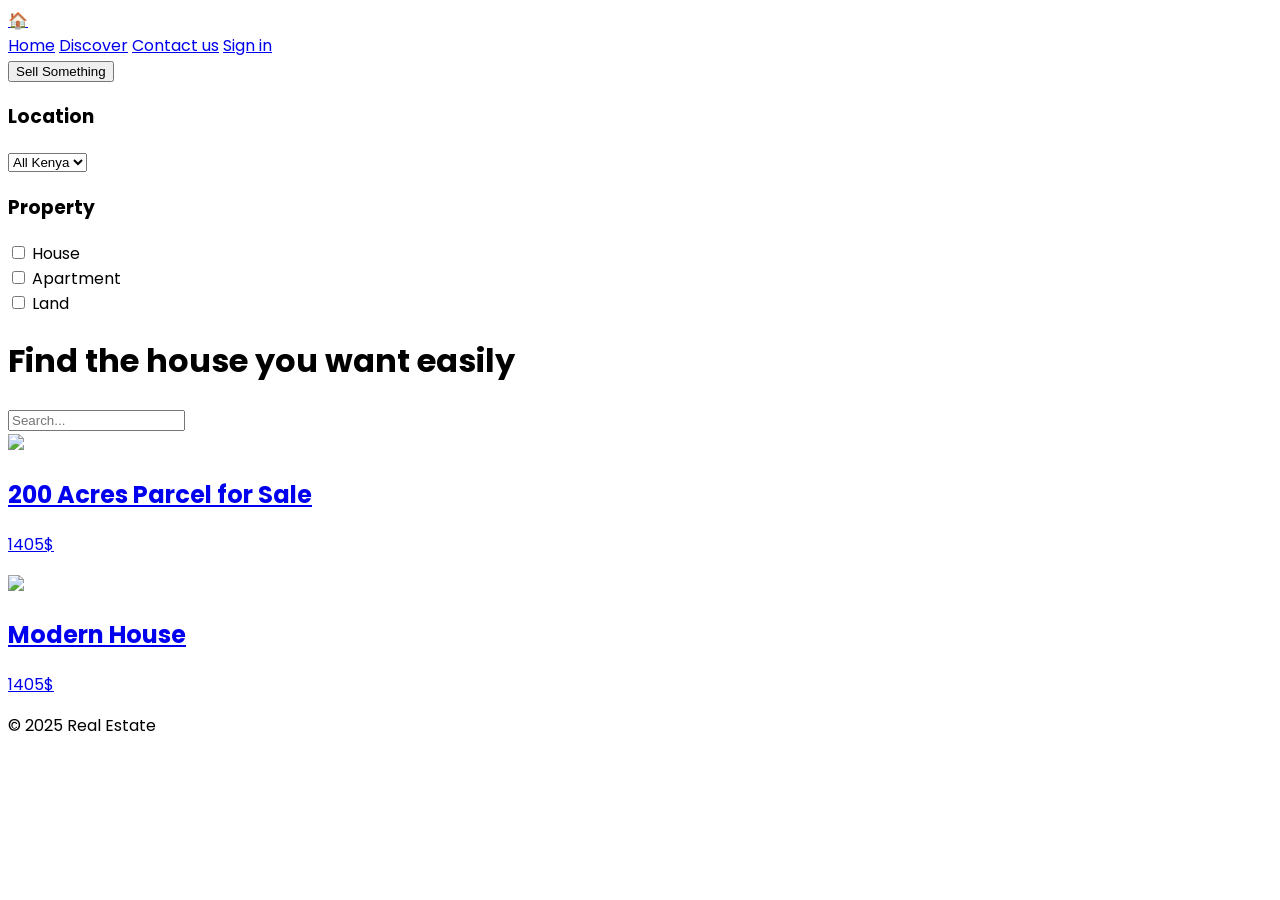
==== index.html @ df2f4fe7 "f Co-authored-by: Copilot <copilot@github.com>" ====
<!DOCTYPE html>
<html lang="ka">
<head>
  <meta charset="UTF-8">
  <meta name="viewport" content="width=device-width, initial-scale=1.0">


  <meta name="description" content="უძრავი ქონების პლატფორმა">

  <meta property="og:title" content="Real Estate">
  <meta property="og:description" content="Find the house you want easily">
  <meta property="og:image" content="preview.jpg">

  
  <meta itemprop="name" content="Real Estate">

  <title>Home</title>


  <link href="https://fonts.googleapis.com/css2?family=Poppins:wght@300;400;600&display=swap" rel="stylesheet">
<link rel="icon" href="img/favicon.ico" type="image/x-icon">

  <script src="https://cdn.tailwindcss.com"></script>

  <style>
    body { font-family: 'Poppins', sans-serif; }
  </style>
</head>

<body class="bg-gray-100">


<header class="flex justify-between items-center p-4 bg-white shadow">
  <a href="#" class="font-bold text-green-600 text-xl">🏠</a>

  <nav class="hidden md:flex gap-6 text-gray-600">
    <a href="#" class="text-green-600">Home</a>
    <a href="#">Discover</a>
    <a href="#">Contact us</a>
    <a href="#">Sign in</a>
  </nav>

  <button class="bg-green-500 text-white px-4 py-2 rounded-lg">
    Sell Something
  </button>
</header>


<div class="flex flex-col lg:flex-row gap-6 p-6">

  
  <aside class="bg-white p-4 rounded-xl shadow w-full lg:w-1/4">
    <h3 class="font-semibold mb-3">Location</h3>
    <select class="w-full border p-2 rounded mb-4">
      <option>All Kenya</option>
    </select>

    <h3 class="font-semibold mb-2">Property</h3>
    <div class="space-y-2 text-sm">
      <label><input type="checkbox"> House</label><br>
      <label><input type="checkbox"> Apartment</label><br>
      <label><input type="checkbox"> Land</label>
    </div>
  </aside>

  
  <div class="flex-1">

    
    <div class="bg-white p-6 rounded-xl shadow mb-6">
      <h1 class="text-2xl md:text-3xl font-semibold mb-2 text-center">
        Find the house you want easily
      </h1>

      <input type="text" placeholder="Search..."
        class="w-full mt-4 border p-2 rounded-lg">
    </div>


    <div class="grid grid-cols-1 sm:grid-cols-2 lg:grid-cols-3 gap-6">

      
      <a href="product.html" class="bg-white rounded-xl shadow hover:scale-105 transition block">
        <img src="https://via.placeholder.com/300" class="rounded-t-xl">
        <div class="p-4">
          <h2 class="font-semibold text-sm">200 Acres Parcel for Sale</h2>
          <p class="text-green-600 font-bold mt-2">1405$</p>
        </div>
      </a>

      <a href="product.html" class="bg-white rounded-xl shadow hover:scale-105 transition block">
        <img src="https://via.placeholder.com/300" class="rounded-t-xl">
        <div class="p-4">
          <h2 class="font-semibold text-sm">Modern House</h2>
          <p class="text-green-600 font-bold mt-2">1405$</p>
        </div>
      </a>

    </div>

  </div>
</div>

<footer class="bg-green-600 text-white p-6 mt-10 text-center">
  © 2025 Real Estate
</footer>

</body>
</html>
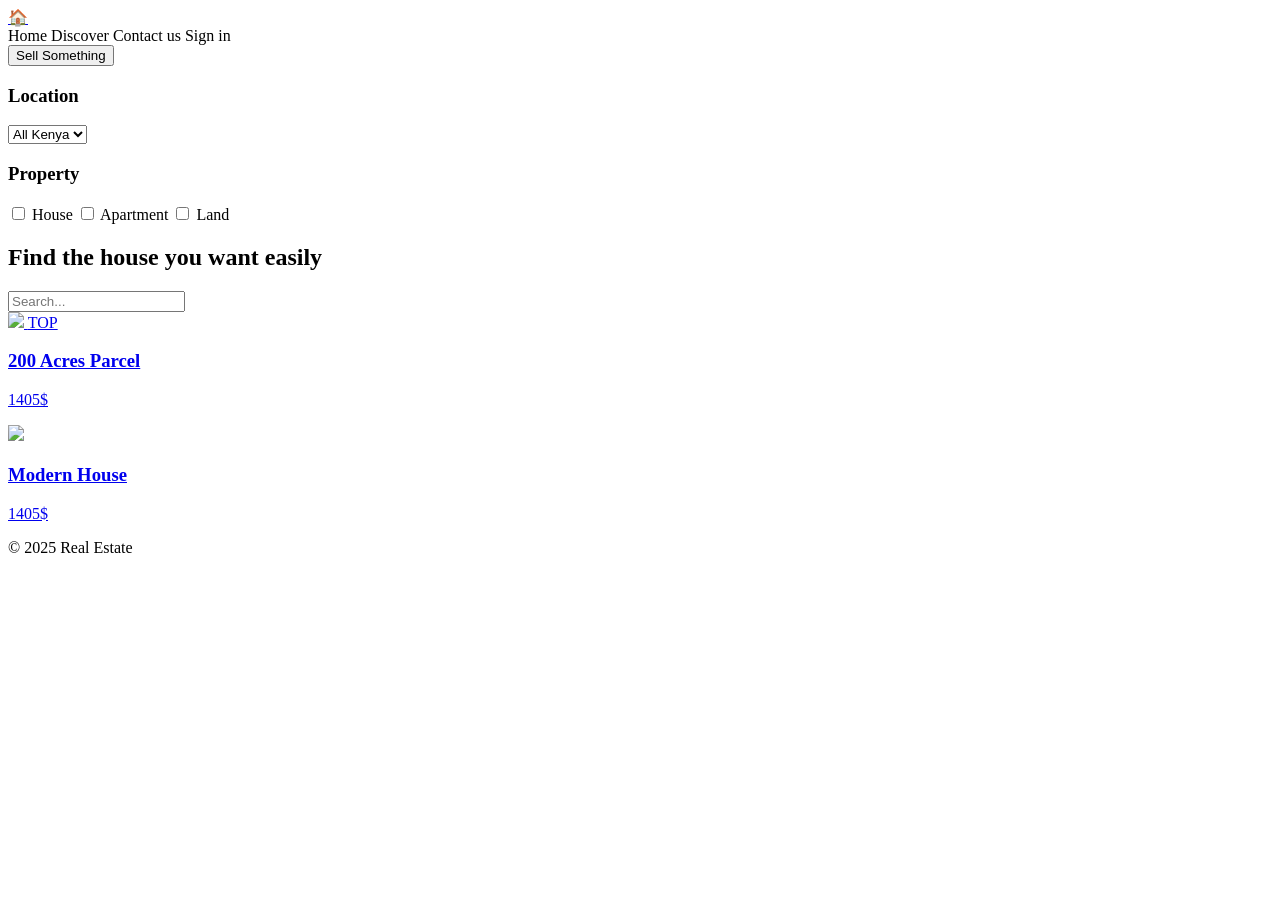
==== commit ccd337bb: "აწოეი" ====
--- a/index.html
+++ b/index.html
@@ -4,104 +4,84 @@
   <meta charset="UTF-8">
   <meta name="viewport" content="width=device-width, initial-scale=1.0">
 
-
-  <meta name="description" content="უძრავი ქონების პლატფორმა">
+  <meta name="description" content="უძრავი ქონება">
 
   <meta property="og:title" content="Real Estate">
-  <meta property="og:description" content="Find the house you want easily">
+  <meta property="og:description" content="Find house easily">
   <meta property="og:image" content="preview.jpg">
-
-  
-  <meta itemprop="name" content="Real Estate">
 
   <title>Home</title>
 
-
-  <link href="https://fonts.googleapis.com/css2?family=Poppins:wght@300;400;600&display=swap" rel="stylesheet">
-<link rel="icon" href="img/favicon.ico" type="image/x-icon">
-
-  <script src="https://cdn.tailwindcss.com"></script>
-
-  <style>
-    body { font-family: 'Poppins', sans-serif; }
-  </style>
+  <link rel="stylesheet" href="style.css">
 </head>
 
-<body class="bg-gray-100">
+<body>
+
+<header class="header">
+  <div class="logo"><a href="index.html">🏠</a></div>
+
+  <nav class="nav">
+    <a class="active">Home</a>
+    <a>Discover</a>
+    <a>Contact us</a>
+    <a>Sign in</a>
+  </nav>
+
+  <button class="btn">Sell Something</button>
+</header>
+
+<main class="container">
 
 
-<header class="flex justify-between items-center p-4 bg-white shadow">
-  <a href="#" class="font-bold text-green-600 text-xl">🏠</a>
-
-  <nav class="hidden md:flex gap-6 text-gray-600">
-    <a href="#" class="text-green-600">Home</a>
-    <a href="#">Discover</a>
-    <a href="#">Contact us</a>
-    <a href="#">Sign in</a>
-  </nav>
-
-  <button class="bg-green-500 text-white px-4 py-2 rounded-lg">
-    Sell Something
-  </button>
-</header>
-
-
-<div class="flex flex-col lg:flex-row gap-6 p-6">
-
-  
-  <aside class="bg-white p-4 rounded-xl shadow w-full lg:w-1/4">
-    <h3 class="font-semibold mb-3">Location</h3>
-    <select class="w-full border p-2 rounded mb-4">
+  <aside class="sidebar">
+    <h3>Location</h3>
+    <select>
       <option>All Kenya</option>
     </select>
 
-    <h3 class="font-semibold mb-2">Property</h3>
-    <div class="space-y-2 text-sm">
-      <label><input type="checkbox"> House</label><br>
-      <label><input type="checkbox"> Apartment</label><br>
-      <label><input type="checkbox"> Land</label>
-    </div>
+    <h3>Property</h3>
+    <label><input type="checkbox"> House</label>
+    <label><input type="checkbox"> Apartment</label>
+    <label><input type="checkbox"> Land</label>
   </aside>
 
-  
-  <div class="flex-1">
+  <section class="content">
 
-    
-    <div class="bg-white p-6 rounded-xl shadow mb-6">
-      <h1 class="text-2xl md:text-3xl font-semibold mb-2 text-center">
-        Find the house you want easily
-      </h1>
-
-      <input type="text" placeholder="Search..."
-        class="w-full mt-4 border p-2 rounded-lg">
+    <div class="hero">
+      <h1>Find the house you want easily</h1>
+      <input type="text" placeholder="Search...">
     </div>
 
+    <div class="cards">
 
-    <div class="grid grid-cols-1 sm:grid-cols-2 lg:grid-cols-3 gap-6">
-
-      
-      <a href="product.html" class="bg-white rounded-xl shadow hover:scale-105 transition block">
-        <img src="https://via.placeholder.com/300" class="rounded-t-xl">
-        <div class="p-4">
-          <h2 class="font-semibold text-sm">200 Acres Parcel for Sale</h2>
-          <p class="text-green-600 font-bold mt-2">1405$</p>
+      <a href="details.html" class="card">
+        <div class="img-wrap">
+          <img src="https://via.placeholder.com/300">
+          <span class="badge">TOP</span>
+        </div>
+        <div class="card-body">
+          <h3>200 Acres Parcel</h3>
+          <p class="price">1405$</p>
         </div>
       </a>
 
-      <a href="product.html" class="bg-white rounded-xl shadow hover:scale-105 transition block">
-        <img src="https://via.placeholder.com/300" class="rounded-t-xl">
-        <div class="p-4">
-          <h2 class="font-semibold text-sm">Modern House</h2>
-          <p class="text-green-600 font-bold mt-2">1405$</p>
+      <a href="details.html" class="card">
+        <div class="img-wrap">
+          <img src="https://via.placeholder.com/300">
+        </div>
+        <div class="card-body">
+          <h3>Modern House</h3>
+          <p class="price">1405$</p>
         </div>
       </a>
 
     </div>
 
-  </div>
-</div>
+  </section>
 
-<footer class="bg-green-600 text-white p-6 mt-10 text-center">
+</main>
+
+<footer class="footer">
   © 2025 Real Estate
 </footer>
 
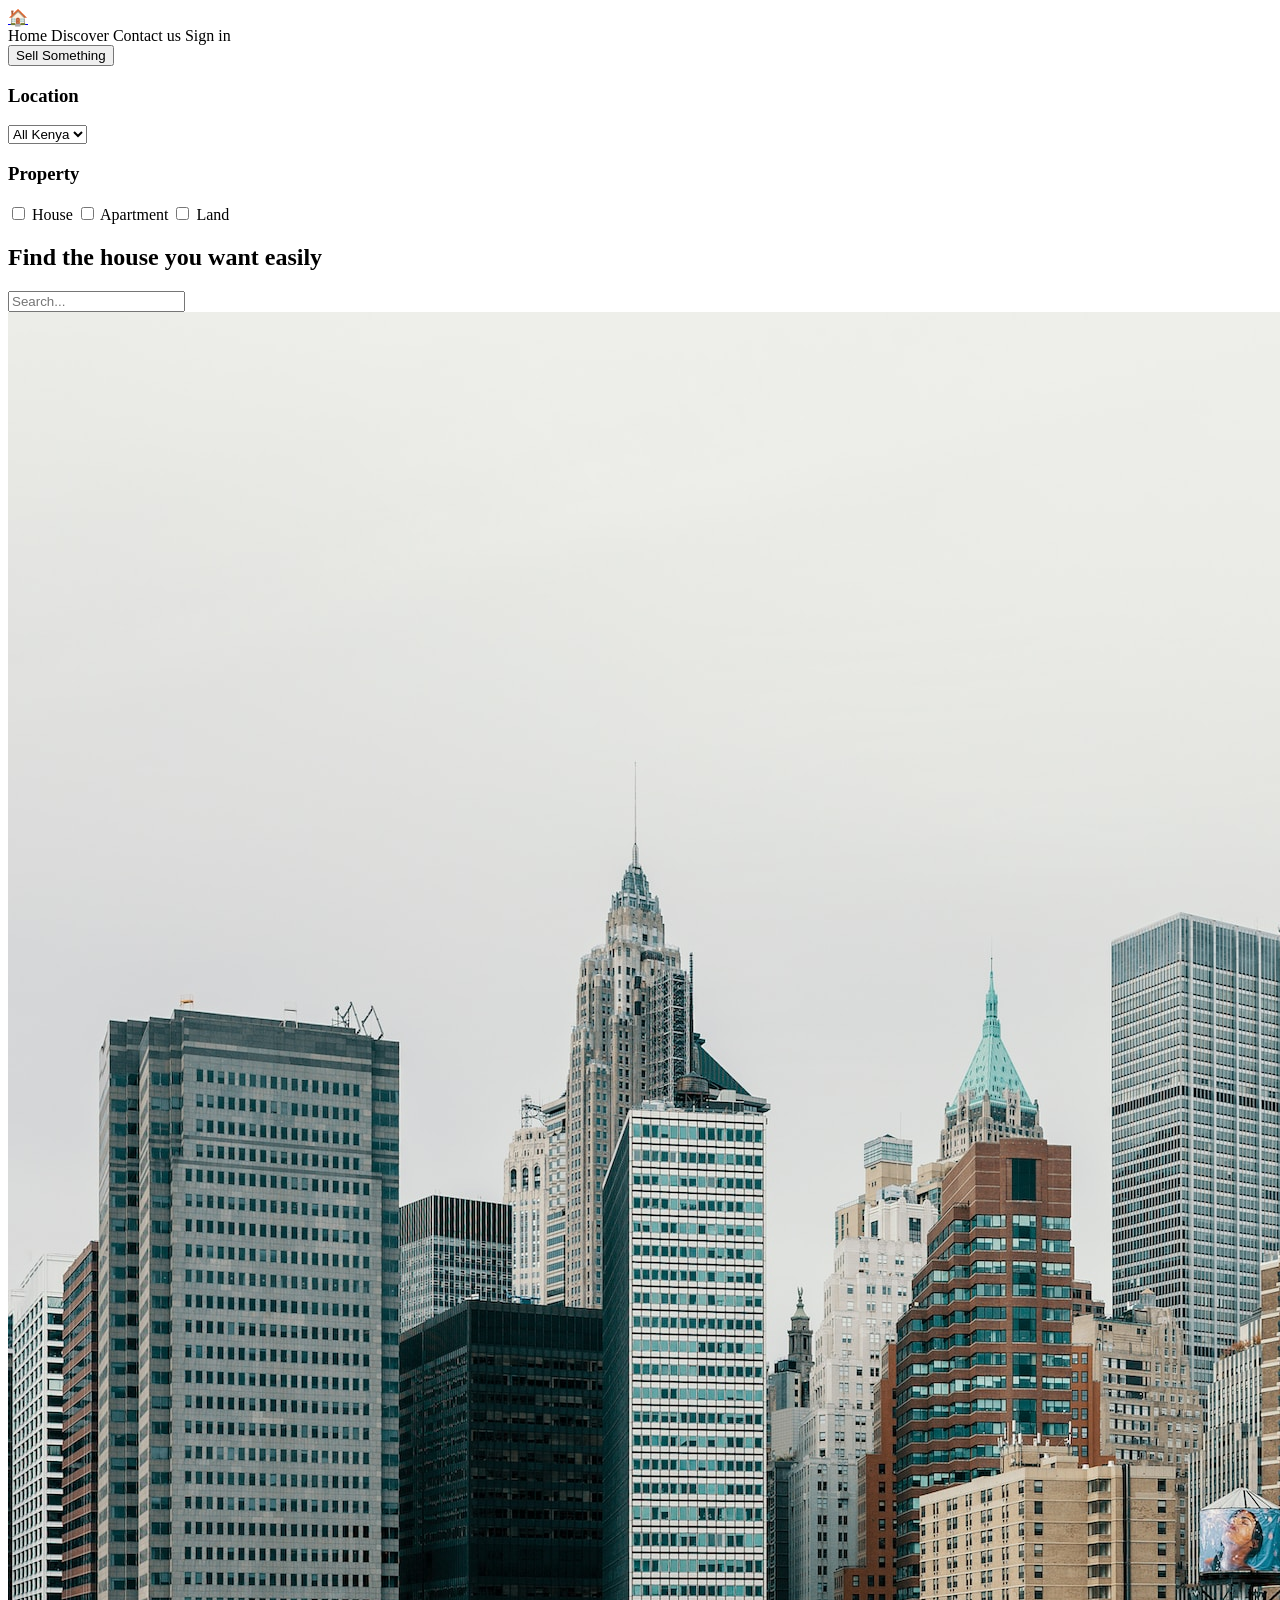
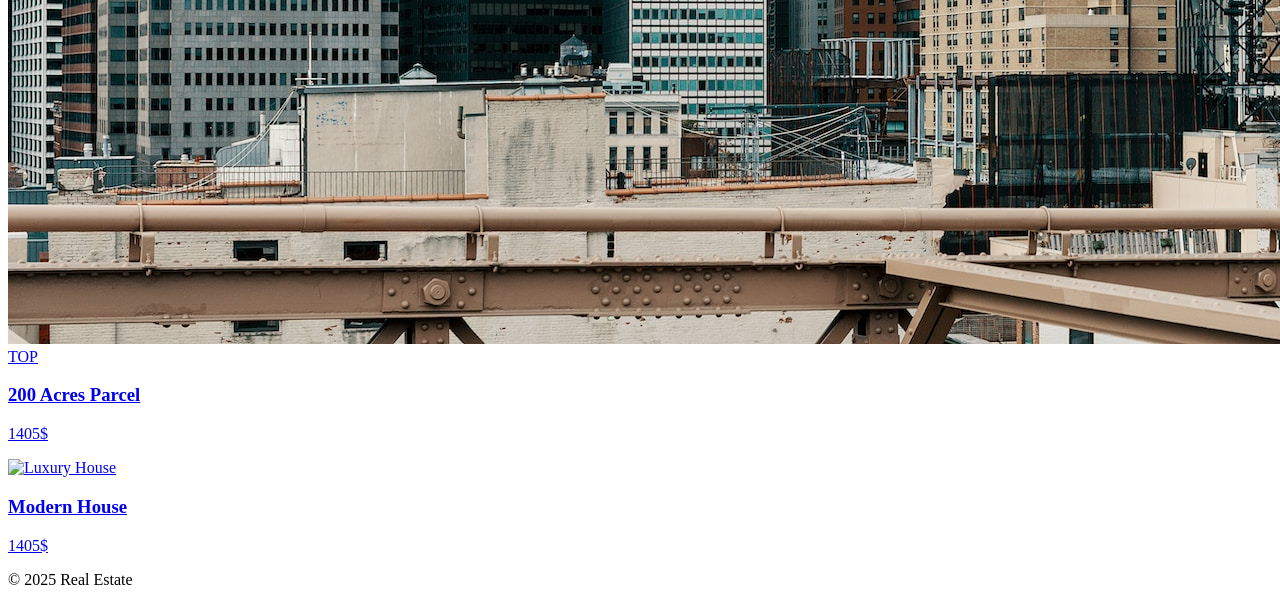
==== commit c2a3dc58: "fotoebi Co-authored-by: Copilot <copilot@github.com>" ====
--- a/index.html
+++ b/index.html
@@ -18,7 +18,7 @@
 <body>
 
 <header class="header">
-  <div class="logo"><a href="index.html">🏠</a></div>
+  <div class="logo"><a href="logo.png">🏠</a></div>
 
   <nav class="nav">
     <a class="active">Home</a>
@@ -54,9 +54,9 @@
 
     <div class="cards">
 
-      <a href="details.html" class="card">
+      <a href="product.html" class="card">
         <div class="img-wrap">
-          <img src="https://via.placeholder.com/300">
+          <img src="city.jpg">
           <span class="badge">TOP</span>
         </div>
         <div class="card-body">
@@ -65,9 +65,9 @@
         </div>
       </a>
 
-      <a href="details.html" class="card">
+      <a href="product.html" class="card">
         <div class="img-wrap">
-          <img src="https://via.placeholder.com/300">
+          <img src="luxuryhouse.jpg" alt="Luxury House">
         </div>
         <div class="card-body">
           <h3>Modern House</h3>
